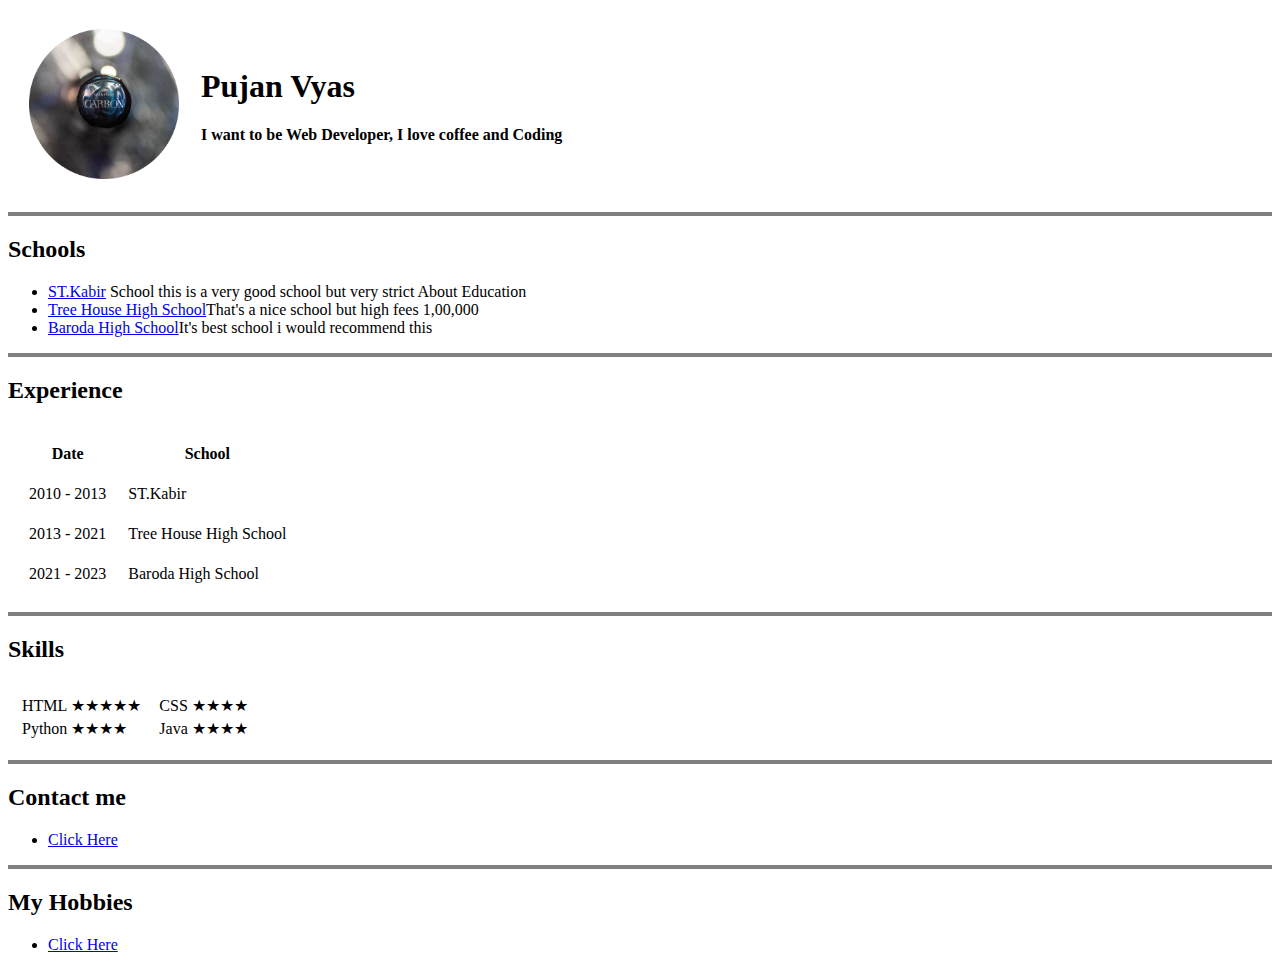
==== index.html @ 3fee9ec9 "Add initial files" ====
<!DOCTYPE html>
<html lang="en">
<head>
    <meta charset="UTF-8">
    <meta http-equiv="X-UA-Compatible" content="IE=edge">
    <meta name="viewport" content="width=device-width, initial-scale=1.0">
    <title>CV</title>
</head>
<body>
    <table cellspacing="20">
        <tr>
            <td><img src="image.png" alt="Photo of champaign" width="150px"></td>
            <td><h1>Pujan Vyas</h1>
                <h4>I want to be Web Developer, I love coffee and Coding</h4></td>
        </tr>
    </table>
    <hr size="4" noshade>

    <h2>Schools</h2>
    <ul>
        <li><a href="https://www.stkabirschool.com" target="_blank">ST.Kabir</a> School this is a very good school but very strict About Education</li>
        <li><a href="https://treehousehighschool.com/branches/tree-house-high-schoolbaroda-cbse/" target="_blank">Tree House High School</a>That's a nice school but high fees 1,00,000</li>
        <li><a href="http://barodahighschool.com" target="_blank">Baroda High School</a>It's best school i would recommend this</li>
    </ul>
    <hr size="4" noshade>
    <h2>Experience</h2>
    <table cellspacing="20">
        <thead>
            <tr>
                <th>Date</th>
                <th>School</th>
            </tr>
        </thead>
        <tr>
            <td>2010 - 2013</td>
            <td>ST.Kabir</td>
        </tr>
        <tr>
            <td>2013 - 2021</td>
            <td>Tree House High School</td>
        </tr>
        <tr>
            <td>2021 - 2023</td>
            <td>Baroda High School</td>
        </tr>
    </table>
    <hr size="4" noshade>
    <h2>Skills</h2>
    <table cellspacing="10">
        <tr>
            <td>
                <table>
                    <tr>
                        <td>HTML</td>
                        <td>★★★★★</td>
                    </tr>
                    <tr>
                        <td>Python</td>
                        <td>★★★★</td>
                    </tr>
                </table>
            </td>
            <td>
                <table>
                    <tr>
                        <td>CSS</td>
                        <td>★★★★</td>
                    </tr>
                    <tr>
                        <td>Java</td>
                        <td>★★★★</td>
                    </tr>
                </table>
            </td>
        </tr>
    </table>
    <hr size="4" noshade>
    <h2>Contact me</h2>
    <ul>
        <li><a href="/HTML Personal Site/Contact.html" target="_blank">Click Here</a></li>
    </ul>
    <hr size="4" noshade>
    <h2>My Hobbies</h2>
    <ul>
        <li><a href="/HTML Personal Site/hobbies.html" target="_blank">Click Here</a></li>
    </ul>
</body>
</html>
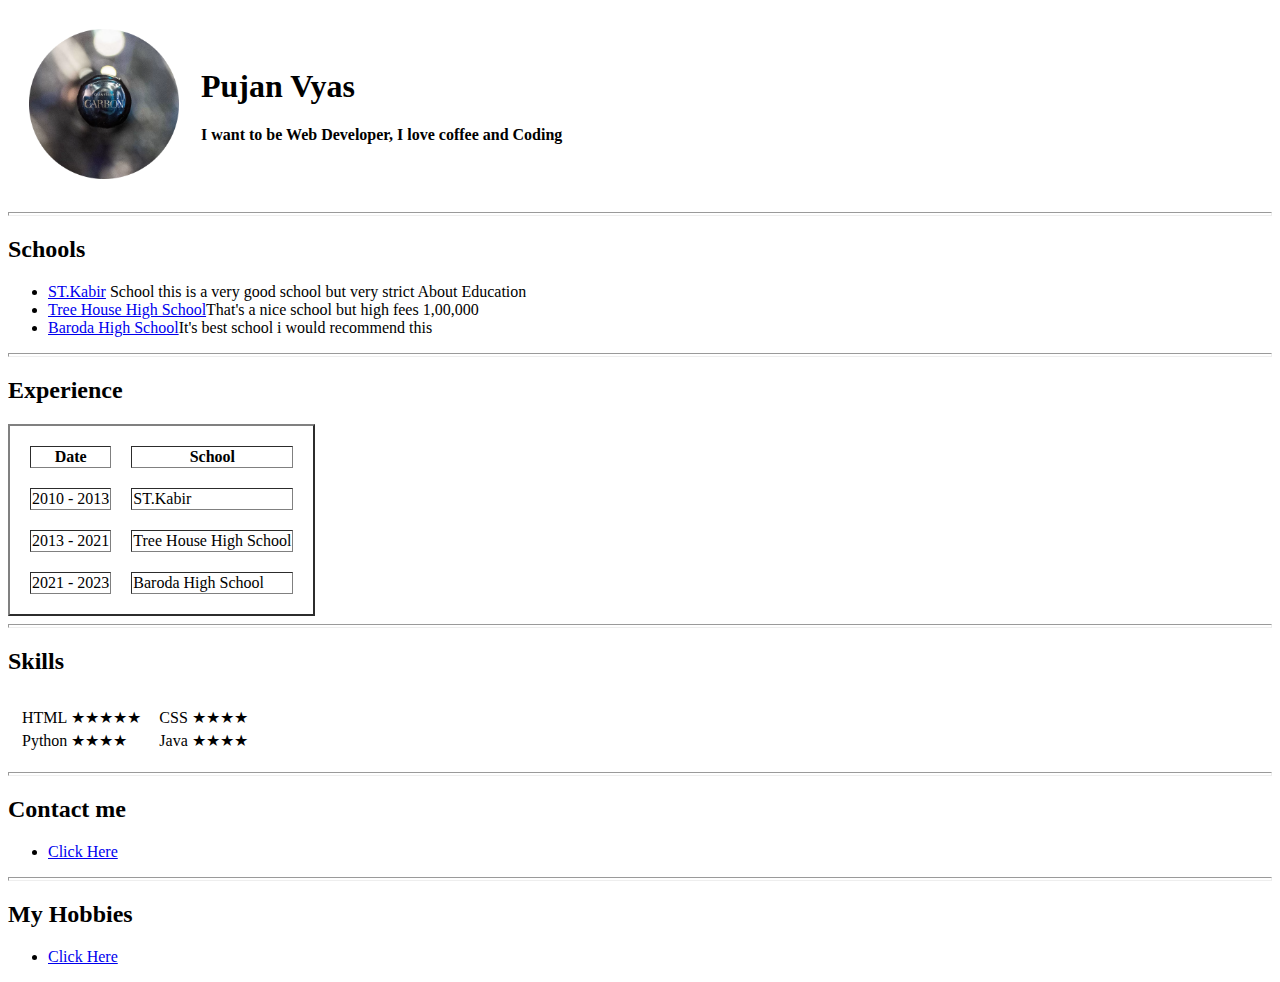
==== commit 1c2ed1e4: "Adding some style to my website" ====
--- a/index.html
+++ b/index.html
@@ -1,88 +1,95 @@
 <!DOCTYPE html>
 <html lang="en">
+
 <head>
-    <meta charset="UTF-8">
-    <meta http-equiv="X-UA-Compatible" content="IE=edge">
-    <meta name="viewport" content="width=device-width, initial-scale=1.0">
-    <title>CV</title>
+  <meta charset="UTF-8">
+  <meta http-equiv="X-UA-Compatible" content="IE=edge">
+  <meta name="viewport" content="width=device-width, initial-scale=1.0">
+  <title>CV</title>
+  <link rel="stylesheet" href="css/styles.css">
+
 </head>
+
 <body>
-    <table cellspacing="20">
-        <tr>
-            <td><img src="image.png" alt="Photo of champaign" width="150px"></td>
-            <td><h1>Pujan Vyas</h1>
-                <h4>I want to be Web Developer, I love coffee and Coding</h4></td>
-        </tr>
-    </table>
-    <hr size="4" noshade>
+  <table cellspacing="20">
+    <tr>
+      <td><img src="image.png" alt="Photo of champaign" width="150px"></td>
+      <td>
+        <h1>Pujan Vyas</h1>
+        <h4>I want to be Web Developer, I love coffee and Coding</h4>
+      </td>
+    </tr>
+  </table>
+  <hr size="4">
 
-    <h2>Schools</h2>
-    <ul>
-        <li><a href="https://www.stkabirschool.com" target="_blank">ST.Kabir</a> School this is a very good school but very strict About Education</li>
-        <li><a href="https://treehousehighschool.com/branches/tree-house-high-schoolbaroda-cbse/" target="_blank">Tree House High School</a>That's a nice school but high fees 1,00,000</li>
-        <li><a href="http://barodahighschool.com" target="_blank">Baroda High School</a>It's best school i would recommend this</li>
-    </ul>
-    <hr size="4" noshade>
-    <h2>Experience</h2>
-    <table cellspacing="20">
-        <thead>
-            <tr>
-                <th>Date</th>
-                <th>School</th>
-            </tr>
-        </thead>
-        <tr>
-            <td>2010 - 2013</td>
-            <td>ST.Kabir</td>
-        </tr>
-        <tr>
-            <td>2013 - 2021</td>
-            <td>Tree House High School</td>
-        </tr>
-        <tr>
-            <td>2021 - 2023</td>
-            <td>Baroda High School</td>
-        </tr>
-    </table>
-    <hr size="4" noshade>
-    <h2>Skills</h2>
-    <table cellspacing="10">
-        <tr>
-            <td>
-                <table>
-                    <tr>
-                        <td>HTML</td>
-                        <td>★★★★★</td>
-                    </tr>
-                    <tr>
-                        <td>Python</td>
-                        <td>★★★★</td>
-                    </tr>
-                </table>
-            </td>
-            <td>
-                <table>
-                    <tr>
-                        <td>CSS</td>
-                        <td>★★★★</td>
-                    </tr>
-                    <tr>
-                        <td>Java</td>
-                        <td>★★★★</td>
-                    </tr>
-                </table>
-            </td>
-        </tr>
-    </table>
-    <hr size="4" noshade>
-    <h2>Contact me</h2>
-    <ul>
-        <li><a href="/HTML Personal Site/Contact.html" target="_blank">Click Here</a></li>
-    </ul>
-    <hr size="4" noshade>
-    <h2>My Hobbies</h2>
-    <ul>
-        <li><a href="/HTML Personal Site/hobbies.html" target="_blank">Click Here</a></li>
-    </ul>
+  <h2>Schools</h2>
+  <ul>
+    <li><a href="https://www.stkabirschool.com" target="_blank">ST.Kabir</a> School this is a very good school but very strict About Education</li>
+    <li><a href="https://treehousehighschool.com/branches/tree-house-high-schoolbaroda-cbse/" target="_blank">Tree House High School</a>That's a nice school but high fees 1,00,000</li>
+    <li><a href="http://barodahighschool.com" target="_blank">Baroda High School</a>It's best school i would recommend this</li>
+  </ul>
+  <hr size="4">
+  <h2>Experience</h2>
+  <table cellspacing="20" border="2px">
+    <thead>
+      <tr>
+        <th>Date</th>
+        <th>School</th>
+      </tr>
+    </thead>
+    <tr>
+      <td>2010 - 2013</td>
+      <td>ST.Kabir</td>
+    </tr>
+    <tr>
+      <td>2013 - 2021</td>
+      <td>Tree House High School</td>
+    </tr>
+    <tr>
+      <td>2021 - 2023</td>
+      <td>Baroda High School</td>
+    </tr>
+  </table>
+  <hr size="4">
+  <h2>Skills</h2>
+  <table cellspacing="10">
+    <tr>
+      <td>
+        <table>
+          <tr>
+            <td>HTML</td>
+            <td>★★★★★</td>
+          </tr>
+          <tr>
+            <td>Python</td>
+            <td>★★★★</td>
+          </tr>
+        </table>
+      </td>
+      <td>
+        <table>
+          <tr>
+            <td>CSS</td>
+            <td>★★★★</td>
+          </tr>
+          <tr>
+            <td>Java</td>
+            <td>★★★★</td>
+          </tr>
+        </table>
+      </td>
+    </tr>
+  </table>
+  <hr size="4">
+  <h2>Contact me</h2>
+  <ul>
+    <li><a href="Contact.html" target="_blank">Click Here</a></li>
+  </ul>
+  <hr size="4">
+  <h2>My Hobbies</h2>
+  <ul>
+    <li><a href="hobbies.html" target="_blank">Click Here</a></li>
+  </ul>
 </body>
-</html>+
+</html>
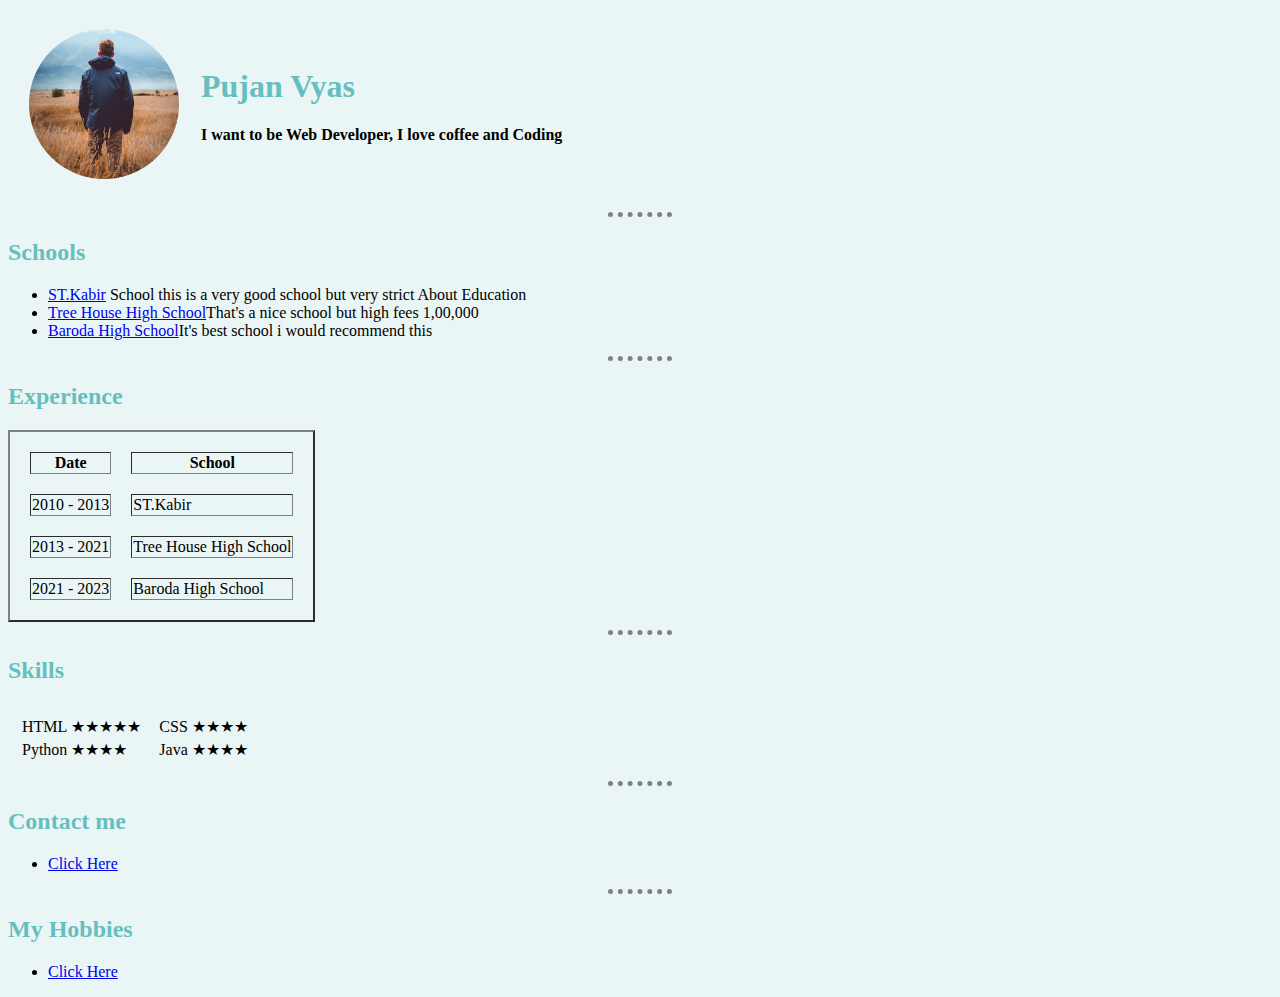
==== commit 70343a65: "Removing some that words" ====
--- a/index.html
+++ b/index.html
@@ -13,7 +13,7 @@
 <body>
   <table cellspacing="20">
     <tr>
-      <td><img src="image.png" alt="Photo of champaign" width="150px"></td>
+      <td><img src="image.png" alt="A man Photo" width="150px"></td>
       <td>
         <h1>Pujan Vyas</h1>
         <h4>I want to be Web Developer, I love coffee and Coding</h4>
--- a/css/styles.css
+++ b/css/styles.css
@@ -0,0 +1,18 @@
+body {
+  background-color: #EAF6F6;
+}
+
+hr {
+  border-style: dotted none none;
+  border-color: grey;
+  border-width: 5px;
+  width: 5%
+}
+
+h1 {
+  color: #66BFBF;
+}
+
+h2 {
+  color: #66BFBF;
+}
